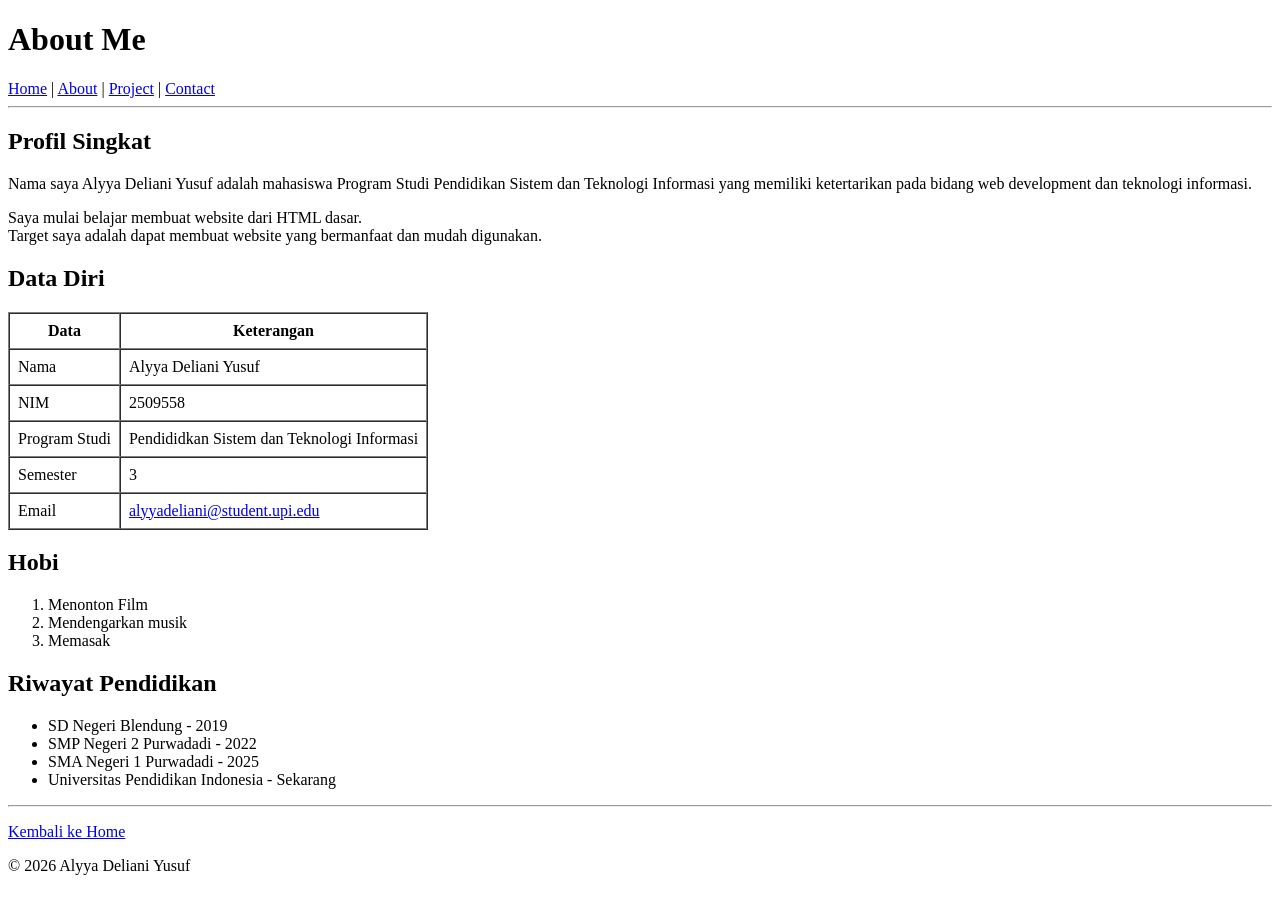
==== 02-about.html @ 738f278d "Commit Pertama" ====
<!doctype html>
<html lang="id">
  <head>
    <meta charset="UTF-8" />
    <title>Link dan Navigasi</title>
  </head>
  <body>
    <h1>About Me</h1>
    <nav>
      <a href="file:///C:/PROMNET%201/01-home.html">Home</a> |
      <a href="file:///C:/PROMNET%201/02-about.html">About</a> |
      <a href="file:///C:/PROMNET%201/03-project.html">Project</a> |
      <a href="file:///C:/PROMNET%201/04-contact.html">Contact</a>
    </nav>
    <hr />
    <h2>Profil Singkat</h2>
    <p>
      Nama saya Alyya Deliani Yusuf adalah mahasiswa Program Studi Pendidikan
      Sistem dan Teknologi Informasi yang memiliki ketertarikan pada bidang web
      development dan teknologi informasi.
      </p>
      Saya mulai belajar membuat website dari HTML dasar.
      <br />
      Target saya adalah dapat membuat website yang bermanfaat dan mudah
      digunakan.
      <br />
    </p>
    <h2>Data Diri</h2>
    <table border="1" cellspacing="0" cellpadding="8">
      <tr>
        <th>Data</th>
        <th>Keterangan</th>
      </tr>
      <tr>
        <td>Nama</td>
        <td>Alyya Deliani Yusuf</td>
      </tr>
      <tr>
        <td>NIM</td>
        <td>2509558</td>
      </tr>
      <tr>
        <td>Program Studi</td>
        <td>Pendididkan Sistem dan Teknologi Informasi</td>
      </tr>
      <tr>
        <td>Semester</td>
        <td>3</td>
      </tr>
      <tr>
        <td>Email</td>
        <td>
          <a
            href="mailto:alyyadeliani@student.upi.edu" 
            >alyyadeliani@student.upi.edu</a
          >
        </td>
      </tr>
    </table>
    </p>
    <h2>Hobi</h2>
    <p></p>
    <ol>
      <li>Menonton Film</li>
      <li>Mendengarkan musik</li>
      <li>Memasak</li>
    </ol>
    <p>
         <h2>Riwayat Pendidikan</h2>
    <p></p>
    <ul>
      <li>SD Negeri Blendung - 2019</li>
      <li>SMP Negeri 2 Purwadadi - 2022</li>
      <li>SMA Negeri 1 Purwadadi - 2025</li>
      <li>Universitas Pendidikan Indonesia - Sekarang</li>
    </ul>
    <p>
     <hr />
         <p> <a href="file:///C:/PROMNET%201/01-home.html">Kembali ke Home</a> </p>
    <p>&copy; 2026 Alyya Deliani Yusuf</p>
  </body>
</html>
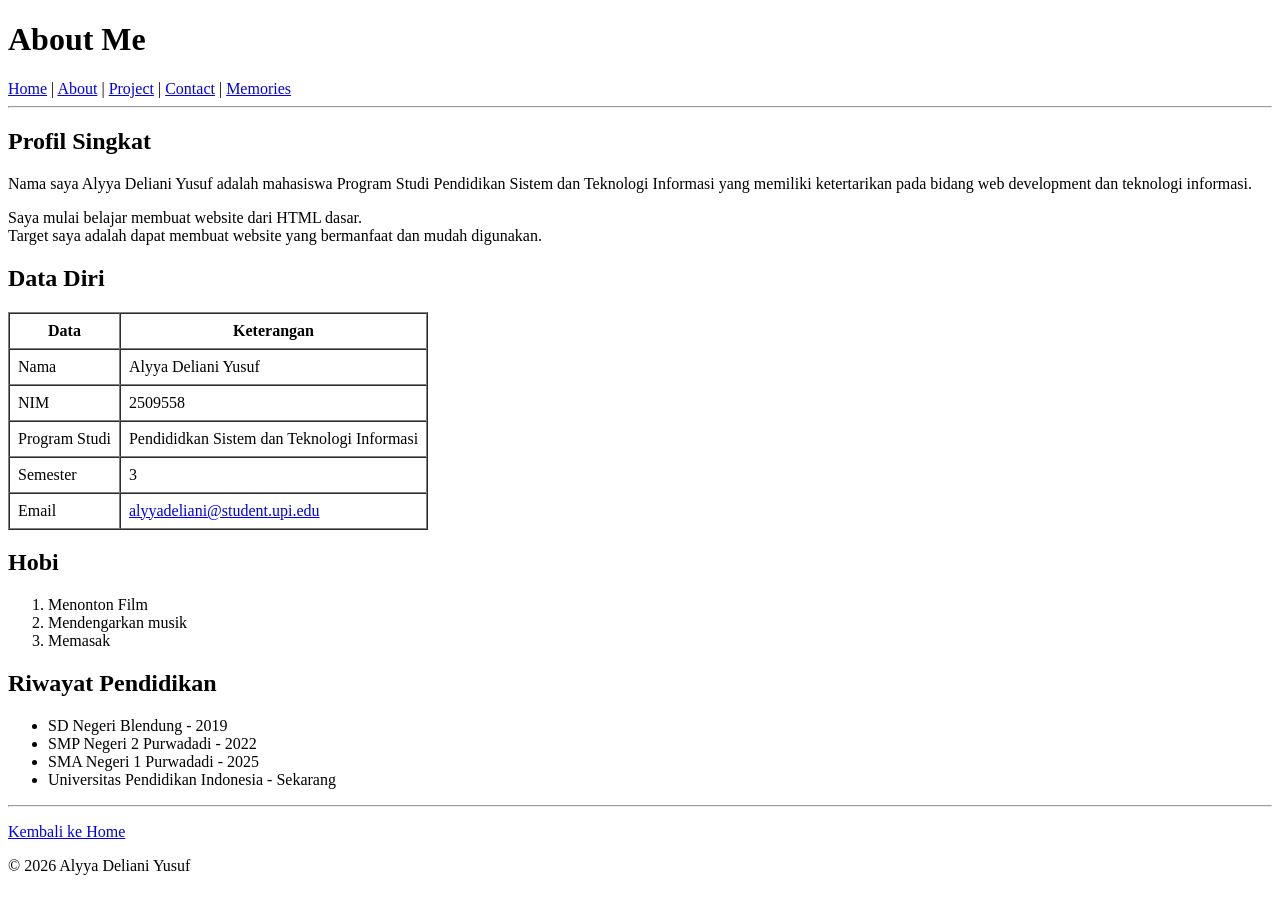
==== commit 89104dc5: "Update 02-about.html" ====
--- a/02-about.html
+++ b/02-about.html
@@ -7,10 +7,11 @@
   <body>
     <h1>About Me</h1>
     <nav>
-      <a href="file:///C:/PROMNET%201/01-home.html">Home</a> |
-      <a href="file:///C:/PROMNET%201/02-about.html">About</a> |
-      <a href="file:///C:/PROMNET%201/03-project.html">Project</a> |
-      <a href="file:///C:/PROMNET%201/04-contact.html">Contact</a>
+      <a href="index.html">Home</a> |
+      <a href="02-about.html">About</a> |
+      <a href="03-project.html">Project</a> |
+      <a href="04-contact.html">Contact</a> |
+      <a href="memories.html">Memories</a>
     </nav>
     <hr />
     <h2>Profil Singkat</h2>
@@ -76,7 +77,7 @@
     </ul>
     <p>
      <hr />
-         <p> <a href="file:///C:/PROMNET%201/01-home.html">Kembali ke Home</a> </p>
+         <p> <a href="index.html">Kembali ke Home</a> </p>
     <p>&copy; 2026 Alyya Deliani Yusuf</p>
   </body>
 </html>
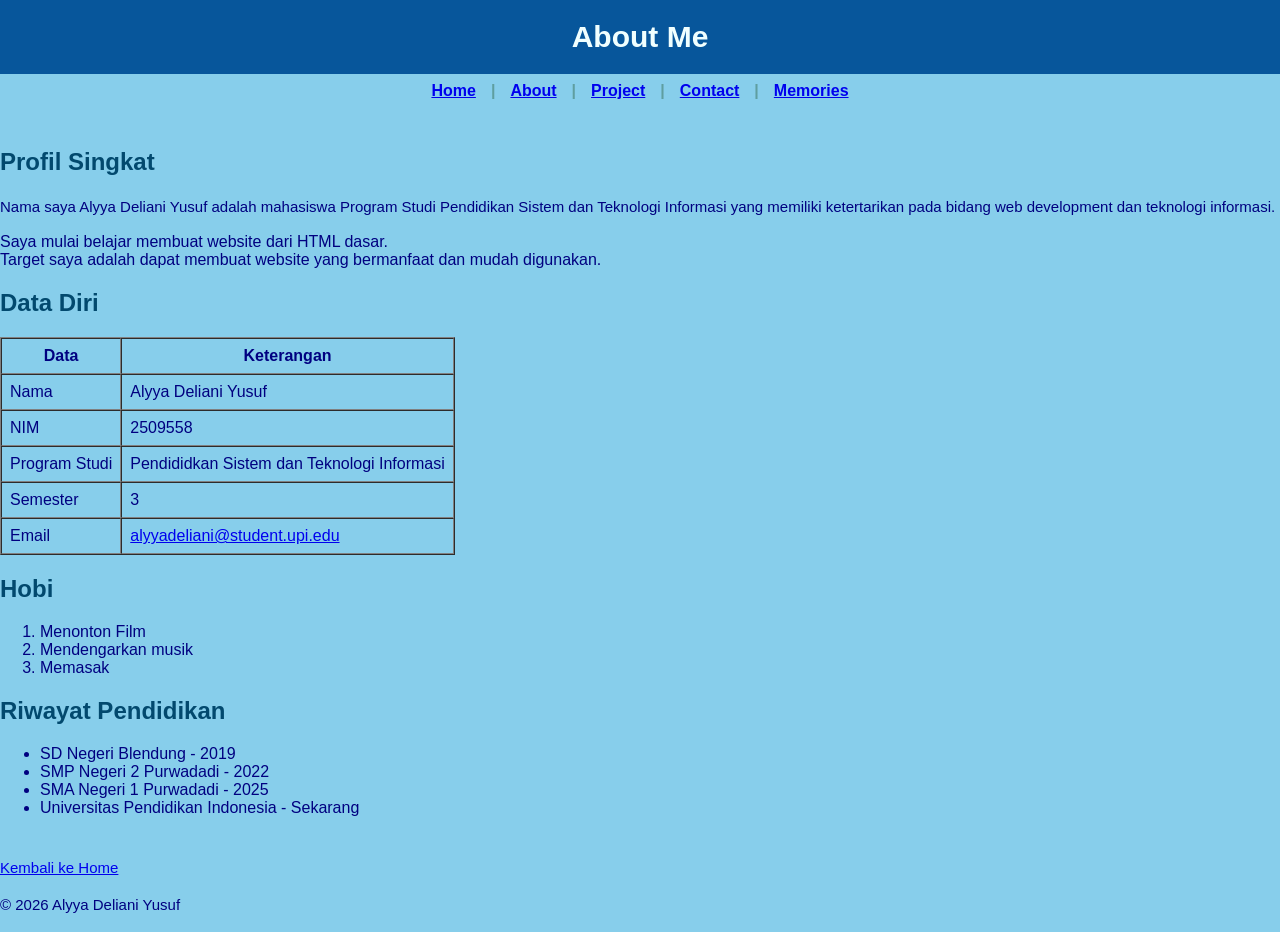
==== commit 04c2b0ff: "menambahkan style css" ====
--- a/02-about.html
+++ b/02-about.html
@@ -3,16 +3,19 @@
   <head>
     <meta charset="UTF-8" />
     <title>Link dan Navigasi</title>
+    <link rel="stylesheet" href="style.css"/>
   </head>
   <body>
     <h1>About Me</h1>
     <nav>
+       <div class="link-navbar">
       <a href="index.html">Home</a> |
       <a href="02-about.html">About</a> |
       <a href="03-project.html">Project</a> |
       <a href="04-contact.html">Contact</a> |
       <a href="memories.html">Memories</a>
     </nav>
+       </div>
     <hr />
     <h2>Profil Singkat</h2>
     <p>
--- a/style.css
+++ b/style.css
@@ -0,0 +1,145 @@
+.intro{
+    text-align: center;
+    font-size: 18px;
+    color: rgb(94, 147, 226);
+    padding: 12px 0px;
+    background-color: darkblue;
+}
+
+body{
+    margin: 0;
+    padding: 0;
+    font-family: 'Segoe UI', Tahoma, Geneva, Verdana, sans-serif;
+    background-color: skyblue;
+    color: navy;
+}
+
+p{
+    font-size: 15px;
+    line-height: 1.5;
+}
+
+hr{
+    border: none;
+    border-top: 1px solid color(srgb rgb(0, 0, 0) rgb(2, 73, 110) blue);
+    margin: 20px 0;
+}
+
+h1, h2, h3{
+    font-family: Arial, Helvetica, sans-serif;
+    color:rgb(2, 73, 110);
+}
+
+h1{
+    margin: 0;
+    padding: 20px 0;
+    font-size: 30px;
+    text-align: center;
+    background-color:rgb(7, 86, 155);
+    color: azure;
+}
+
+h2{
+    font-size: 24px;
+}
+
+h3{
+    font-size: 20px;
+    color:black;
+}
+
+#profile{ 
+    text-align: center;
+}
+
+#promnet{
+    max-width: 700px;
+    margin: 0px 40px;
+    padding: 25px;
+    background-color: rgb(120, 202, 222);
+    border-radius: 8px;
+    margin: 1rem auto 0.5rem auto;
+    margin-left: auto;
+    margin-right: auto;
+    text-align: center;
+}
+
+.logo-profile{
+    display: block;
+    width: 200px;
+    height: 200px;
+    object-fit: cover;
+    border-radius: 50%;
+    border: 4px solid #4b78e3;
+    padding: 4px;
+    margin: 1rem auto 0.5rem auto;
+    margin-left: auto;
+    margin-right: auto;
+    background-color: #e8d8ff;
+    animation: fadeIn 1.5s ease forwards;
+}
+
+.logo-profile:hover{
+    transform: scale(1.08);
+}
+
+.link-navbar{
+    display: flex;
+    justify-content: center;
+    align-items: center;
+    flex-wrap: wrap;
+    gap: 15px;
+    margin: 0px;
+    color: cadetblue;
+    text-decoration: none;
+    font-weight: bold;
+    padding: 8px 14px;
+    border-radius: 5px;
+    transition: background-color 0.3 ease, transform 0.3 ease;
+}
+
+.link-navbar a:hover{
+    background-color:cornflowerblue;
+    transform: translateY(-3px);
+}
+
+.belajar ul{
+    list-style: none;
+    display: flex;
+    flex-wrap: wrap;
+    justify-content: center;
+    gap: 12px;
+    padding: 0;
+}
+
+.belajar li{
+    background-color:cadetblue;
+    color:blue;
+    padding: 8px 16px;
+    border-radius: 20px;
+    font-size: 14px;
+    transition: background-color 0.3 ease;
+    margin: 1rem auto 0.5rem auto;
+    margin-left: auto;
+    margin-right: auto;
+    text-align: center;
+}
+
+.belajar li:hover{
+    background-color: cadetblue;
+}
+
+@keyframes fadeIn{
+    from{opacity: 0;}
+    to{opacity: 1;}
+}
+
+.logo-profile{
+    animation: fadeIn 1.2 ease;
+}
+
+#promnet p:last-of-type{
+    text-align: center;
+    color:rgb(3, 2, 2);
+    font-size: 13px;
+}
